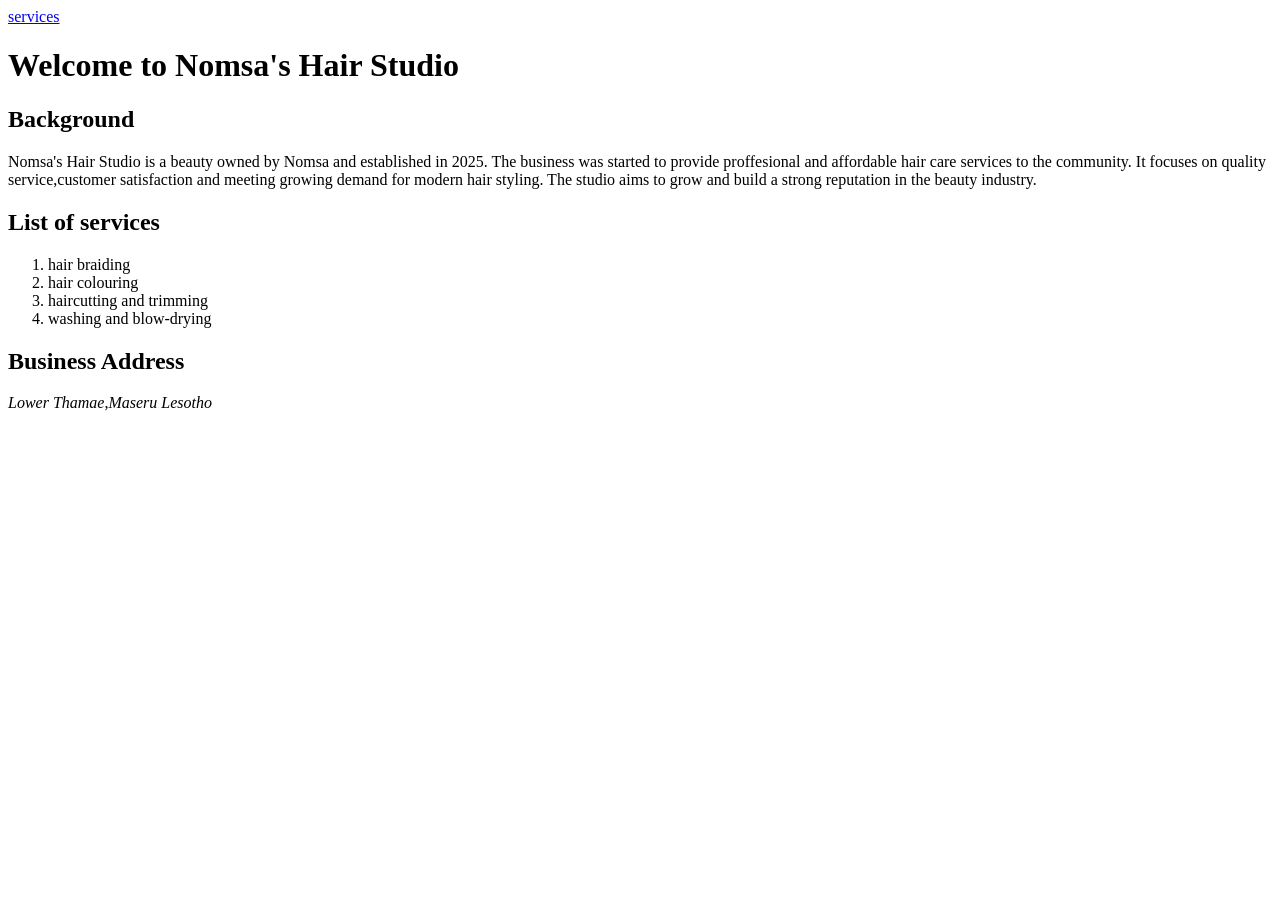
==== index.html @ 9a1299b3 "Add files via upload" ====
<!DOCTYPE html>
<html>
<head>
	<meta charset="utf-8">
	<meta name="viewport" content="width=device-width, initial-scale=1">
	<title>Nomsa's Hair Studio</title>
</head>
<body>
	<a href="services.html"> services </a>
	<h1> Welcome to Nomsa's Hair Studio</h1>
	<h2> Background</h2>
	<p>Nomsa's Hair Studio is a beauty owned by Nomsa and established in 2025. The business was started to provide proffesional and affordable hair care services to the community. It focuses on quality service,customer satisfaction and meeting growing demand for modern hair styling. The studio aims to grow and build a strong reputation in the beauty industry.</p>
	<h2> List of services</h2>
	<ol>
		<li>hair braiding</li>
		<li>hair colouring</li>
		<li>haircutting and trimming</li>
		<li>washing and blow-drying</li>
	</ol>
	<h2>Business Address</h2>
	<p><i>Lower Thamae,Maseru
	Lesotho</i></p>


</body>
</html>
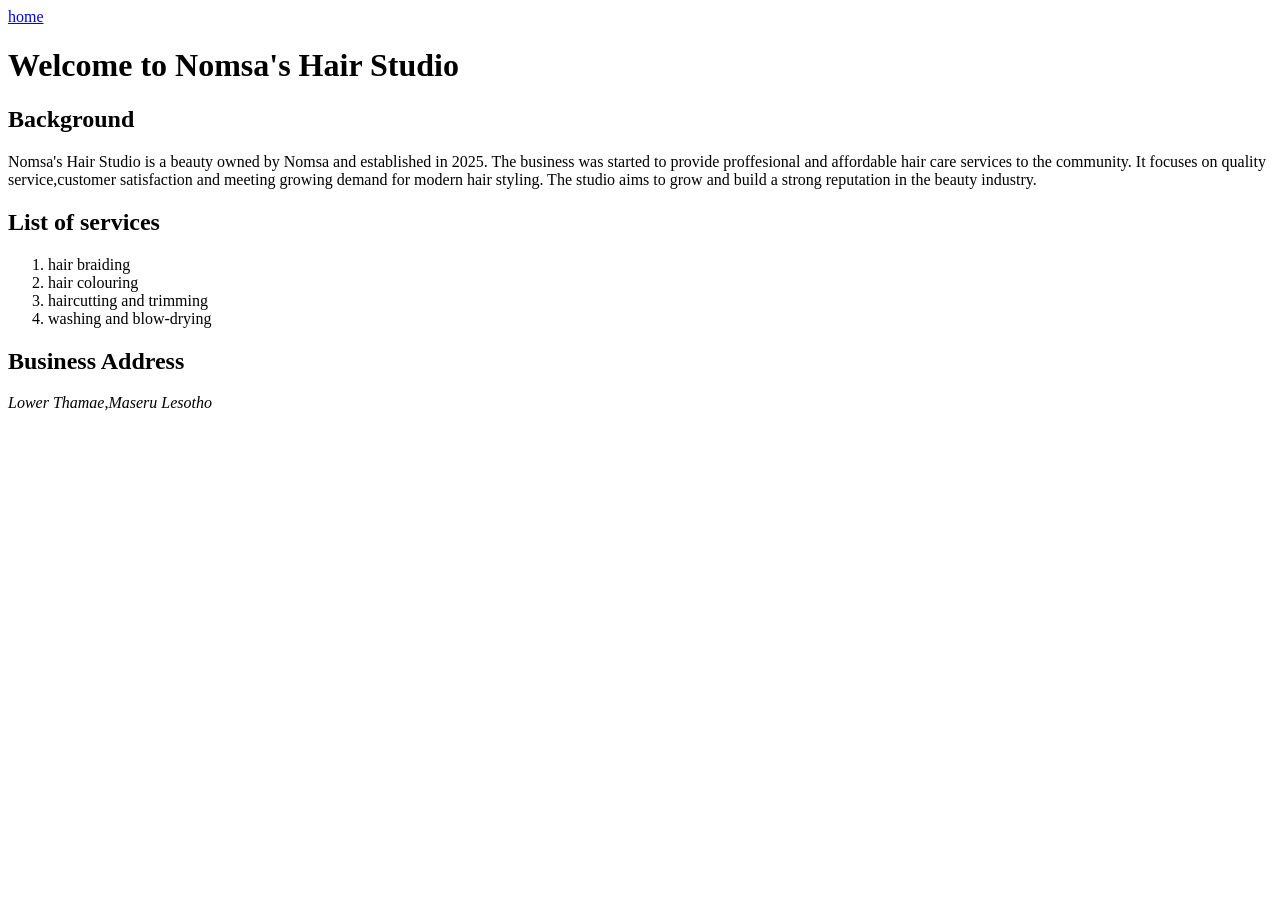
==== commit 4baeedff: "Update index.html" ====
--- a/index.html
+++ b/index.html
@@ -6,7 +6,7 @@
 	<title>Nomsa's Hair Studio</title>
 </head>
 <body>
-	<a href="services.html"> services </a>
+	<a href="services.html">home </a>
 	<h1> Welcome to Nomsa's Hair Studio</h1>
 	<h2> Background</h2>
 	<p>Nomsa's Hair Studio is a beauty owned by Nomsa and established in 2025. The business was started to provide proffesional and affordable hair care services to the community. It focuses on quality service,customer satisfaction and meeting growing demand for modern hair styling. The studio aims to grow and build a strong reputation in the beauty industry.</p>
@@ -23,4 +23,5 @@
 
 
 </body>
-</html>+
+</html>
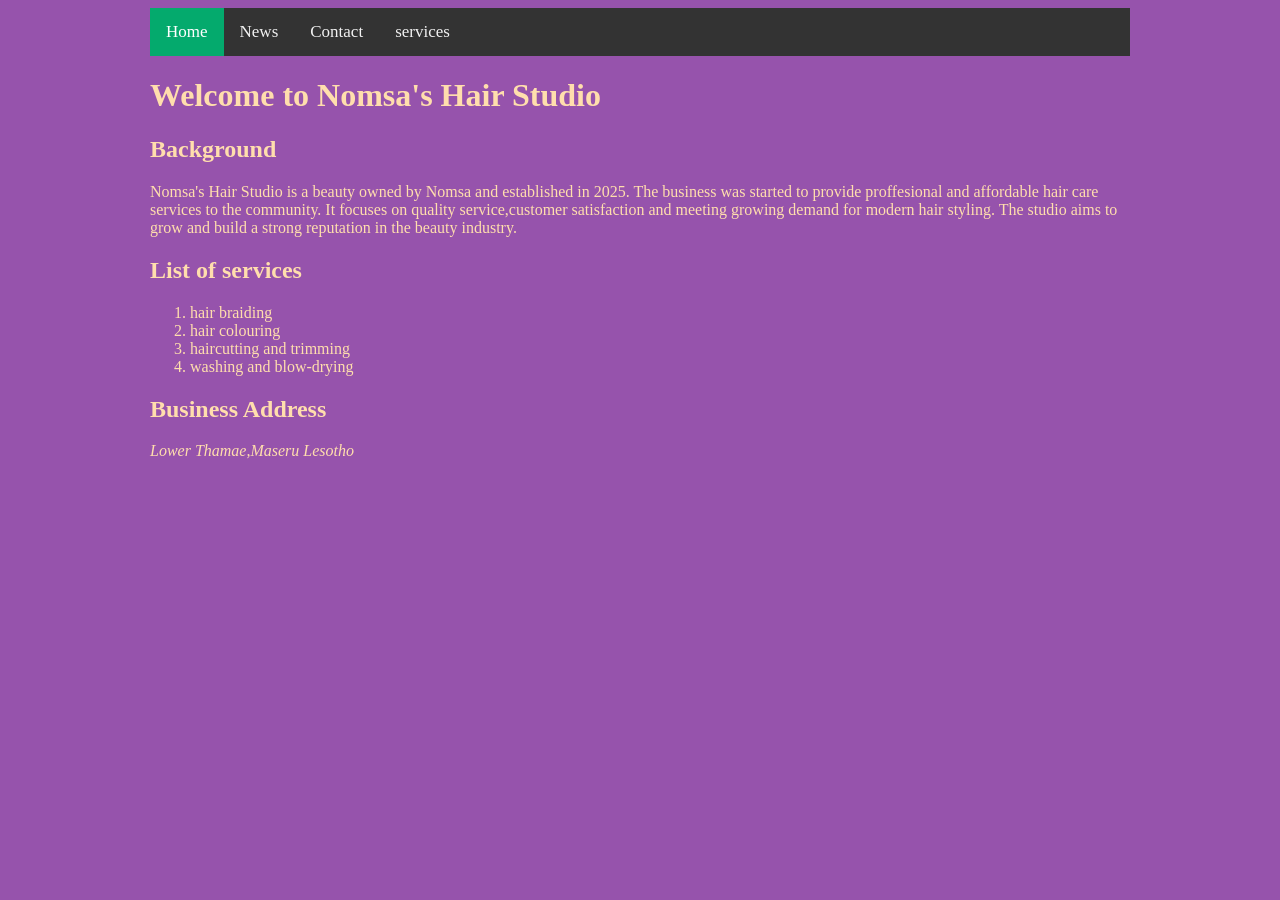
==== commit 0f6f91aa: "Add files via upload" ====
--- a/index.html
+++ b/index.html
@@ -4,9 +4,16 @@
 	<meta charset="utf-8">
 	<meta name="viewport" content="width=device-width, initial-scale=1">
 	<title>Nomsa's Hair Studio</title>
+	<link rel="stylesheet" type="text/css" href="style.css">
 </head>
 <body>
-	<a href="services.html">home </a>
+	<div class="topnav">
+	  <a class="active" href="index.html">Home</a>
+	  <a href="#news">News</a>
+	  <a href="#contact">Contact</a>
+	  <a href="services.html">services</a>
+	</div>
+	
 	<h1> Welcome to Nomsa's Hair Studio</h1>
 	<h2> Background</h2>
 	<p>Nomsa's Hair Studio is a beauty owned by Nomsa and established in 2025. The business was started to provide proffesional and affordable hair care services to the community. It focuses on quality service,customer satisfaction and meeting growing demand for modern hair styling. The studio aims to grow and build a strong reputation in the beauty industry.</p>
@@ -23,5 +30,4 @@
 
 
 </body>
-
-</html>
+</html>
--- a/style.css
+++ b/style.css
@@ -0,0 +1,35 @@
+body{
+	background-color:#9653ac;
+	color: navajowhite;
+	font-family: Tahoma;
+	margin-left: 150px;
+	margin-right: 150px;
+	/* Add a black background color to the top navigation */
+.topnav {
+  background-color: #333;
+  overflow: hidden;
+}
+
+/* Style the links inside the navigation bar */
+.topnav a {
+  float: left;
+  color: #f2f2f2;
+  text-align: center;
+  padding: 14px 16px;
+  text-decoration: none;
+  font-size: 17px;
+}
+
+/* Change the color of links on hover */
+.topnav a:hover {
+  background-color: #ddd;
+  color: black;
+}
+
+/* Add a color to the active/current link */
+.topnav a.active {
+  background-color: #04AA6D;
+  color: white;
+}
+
+}
